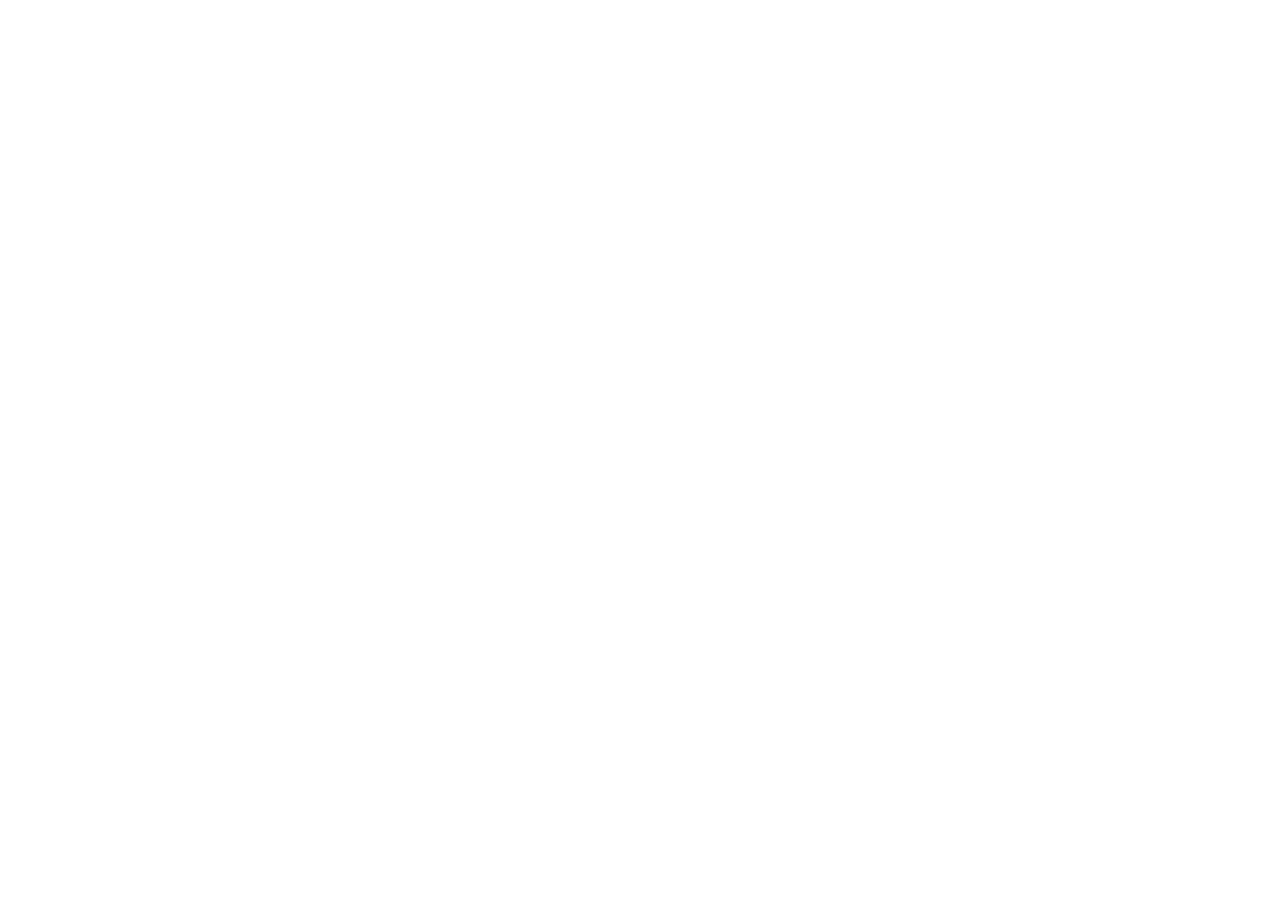
==== index.html @ 06c779f2 "Add init countdown file" ====
<!DOCTYPE html>
<html>
  <head>
    <meta name="viewport" content="width=device-width, initial-scale=1" />
    <style>
      p {
        text-align: center;
        font-size: 60px;
        margin-top: 0px;
      }
    </style>
  </head>
  <body>
    <p id="demo"></p>

    <script>
      // Set the date we're counting down to
      let countDownDate = new Date('Aug 5, 2022 07:30:00').getTime();

      // Update the count down every 1 second
      let x = setInterval(function () {
        // Get today's date and time
        let now = new Date().getTime();

        // Find the distance between now and the count down date
        let distance = countDownDate - now;

        // Time calculations for days, hours, minutes and seconds
        let days = Math.floor(distance / (1000 * 60 * 60 * 24));
        let hours = Math.floor(
          (distance % (1000 * 60 * 60 * 24)) / (1000 * 60 * 60)
        );
        let minutes = Math.floor((distance % (1000 * 60 * 60)) / (1000 * 60));
        let seconds = Math.floor((distance % (1000 * 60)) / 1000);

        // Output the result in an element with id="demo"
        document.getElementById('demo').innerHTML =
          days + 'd ' + hours + 'h ' + minutes + 'm ' + seconds + 's ';

        // If the count down is over, write some text
        if (distance < 0) {
          clearInterval(x);
          document.getElementById('demo').innerHTML = 'SEE, HOW BEAUTIFUL WE ARE TOGETHER !!!';
        }
      }, 1000);
    </script>
  </body>
</html>
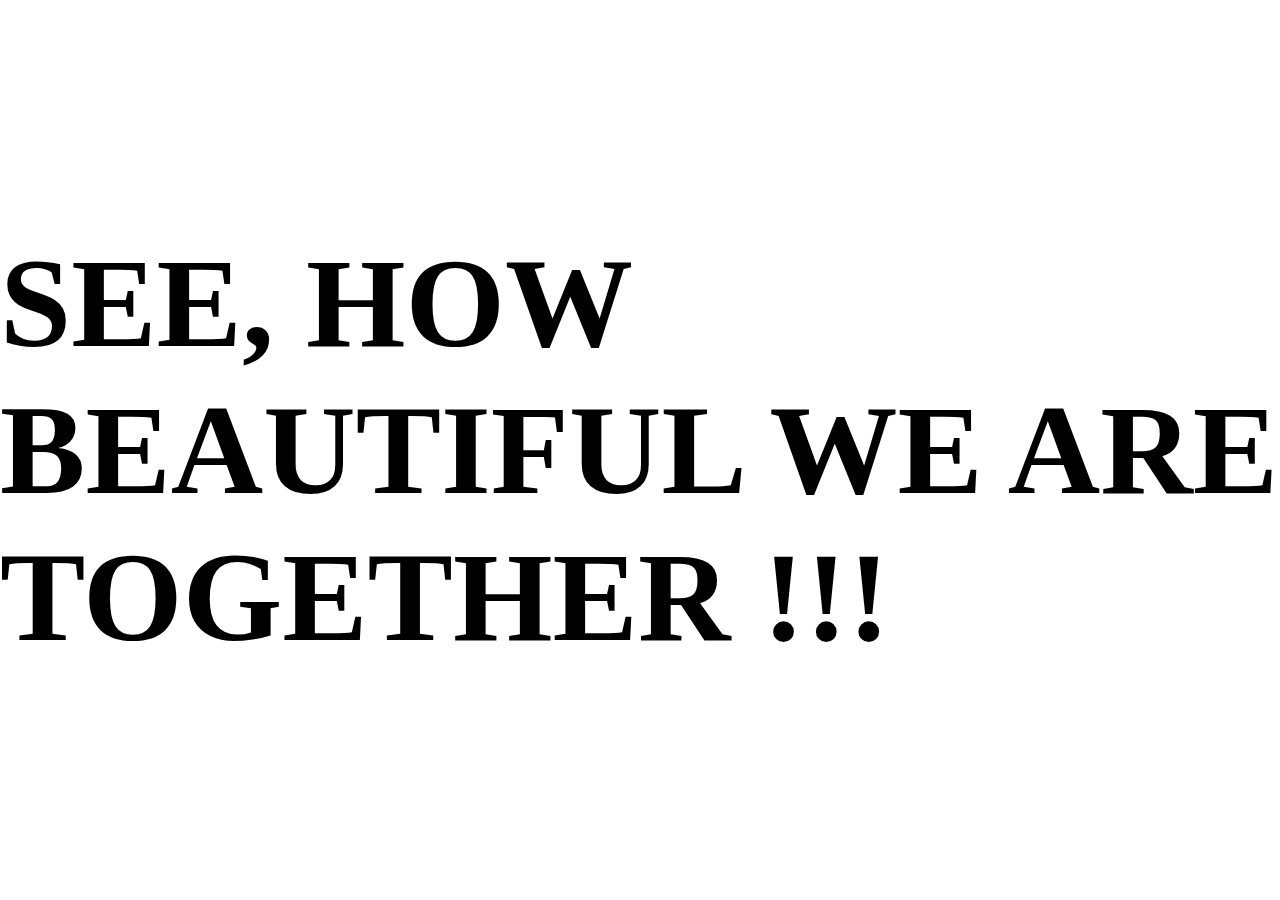
==== commit c584560d: "Add countdown styling" ====
--- a/index.html
+++ b/index.html
@@ -1,48 +1,19 @@
 <!DOCTYPE html>
-<html>
-  <head>
-    <meta name="viewport" content="width=device-width, initial-scale=1" />
-    <style>
-      p {
-        text-align: center;
-        font-size: 60px;
-        margin-top: 0px;
-      }
-    </style>
-  </head>
-  <body>
-    <p id="demo"></p>
+<html lang="en" >
+<head>
+  <meta charset="UTF-8">
+  <title>Countdown</title>
+  <link rel="stylesheet" href="./style.css">
 
-    <script>
-      // Set the date we're counting down to
-      let countDownDate = new Date('Aug 5, 2022 07:30:00').getTime();
+</head>
+<body>
+<div class="countdown" data-date="05-8-2022" data-time="07:30">
+  <div class="day"><span class="num"></span><span class="word"></span></div>
+  <div class="hour"><span class="num"></span><span class="word"></span></div>
+  <div class="min"><span class="num"></span><span class="word"></span></div>
+  <div class="sec"><span class="num"></span><span class="word"></span></div>
+</div>
+  <script  src="./script.js"></script>
 
-      // Update the count down every 1 second
-      let x = setInterval(function () {
-        // Get today's date and time
-        let now = new Date().getTime();
-
-        // Find the distance between now and the count down date
-        let distance = countDownDate - now;
-
-        // Time calculations for days, hours, minutes and seconds
-        let days = Math.floor(distance / (1000 * 60 * 60 * 24));
-        let hours = Math.floor(
-          (distance % (1000 * 60 * 60 * 24)) / (1000 * 60 * 60)
-        );
-        let minutes = Math.floor((distance % (1000 * 60 * 60)) / (1000 * 60));
-        let seconds = Math.floor((distance % (1000 * 60)) / 1000);
-
-        // Output the result in an element with id="demo"
-        document.getElementById('demo').innerHTML =
-          days + 'd ' + hours + 'h ' + minutes + 'm ' + seconds + 's ';
-
-        // If the count down is over, write some text
-        if (distance < 0) {
-          clearInterval(x);
-          document.getElementById('demo').innerHTML = 'SEE, HOW BEAUTIFUL WE ARE TOGETHER !!!';
-        }
-      }, 1000);
-    </script>
-  </body>
+</body>
 </html>
--- a/style.css
+++ b/style.css
@@ -0,0 +1,48 @@
+::-webkit-scrollbar {
+  width: 6px;
+}
+
+::-webkit-scrollbar-track {
+  background-color: rgba(0, 0, 0, 0);
+}
+
+::-webkit-scrollbar-thumb {
+  background-color: rgba(0, 0, 0, 0);
+}
+
+body {
+  display: flex;
+  justify-content: center;
+  align-items: center;
+  flex-wrap: row;
+  height: 100vh;
+  font-family: Futura, Futura;
+  background-color: rgba(0, 0, 0, 0);
+  margin: 0;
+}
+
+h1 {
+  font-size: 10vw;
+}
+
+.countdown {
+  display: flex;
+}
+.countdown span, .countdown h1 {
+  color: #000000;
+}
+.countdown .day, .countdown .hour, .countdown .min, .countdown .sec {
+  padding: 1vw 3vw;
+  text-align: center;
+}
+.countdown .day .num, .countdown .hour .num, .countdown .min .num, .countdown .sec .num {
+  display: block;
+  font-size: 8vw;
+  line-height: 1em;
+}
+.countdown .day .word, .countdown .hour .word, .countdown .min .word, .countdown .sec .word {
+  display: block;
+  font-size: 2vw;
+  color: #000000;
+}
+
